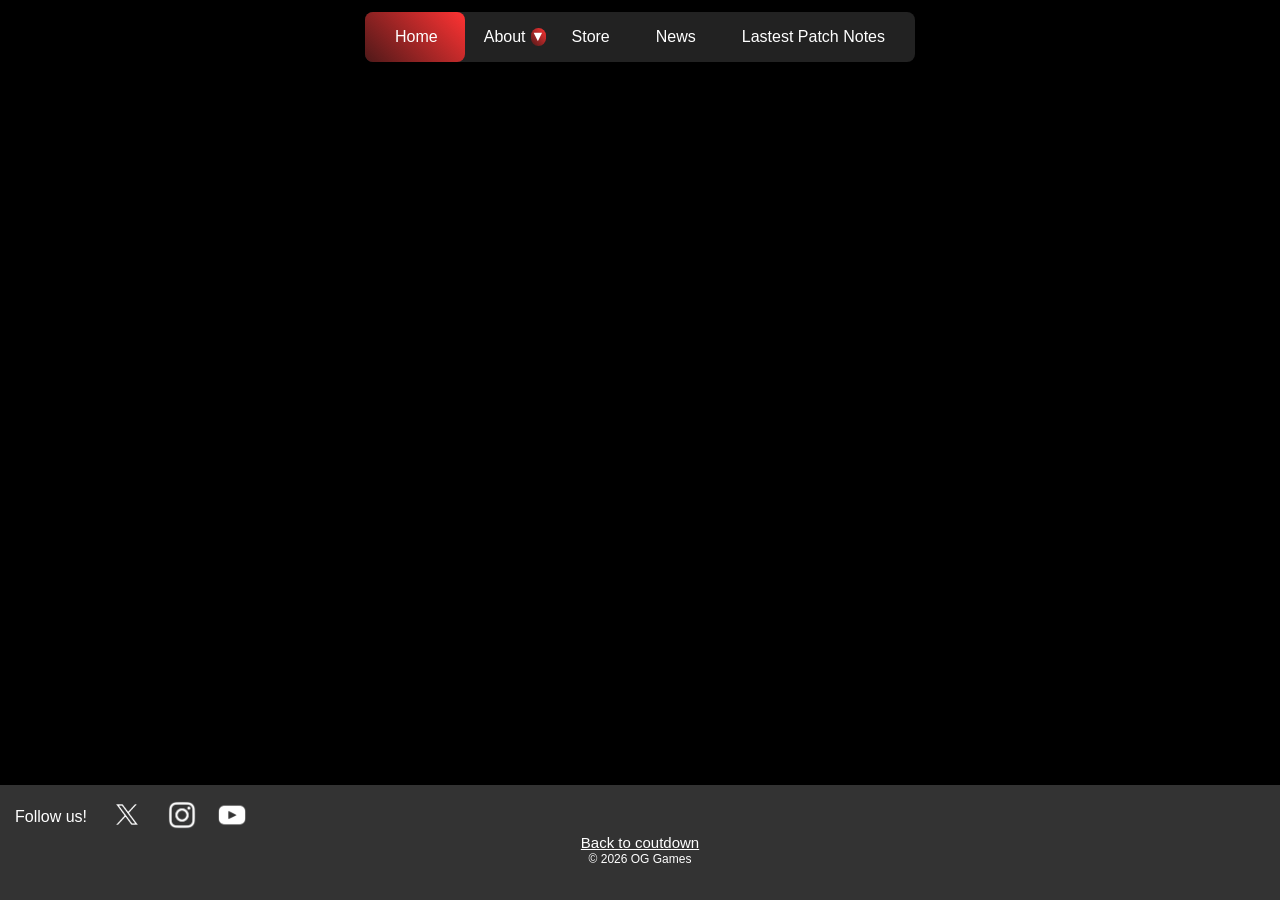
==== home.html @ 22391bfc "Fix HTML encoding issues in home.html" ====
<!DOCTYPE html>
<html lang="en">
<head>
    <meta charset="UTF-8">
    <title>Skryms Home Page</title>
    <link href="home_style.css" rel="stylesheet" type="text/css">
</head>
<body>

<!-- enter skryms logo before the menu bar -->

<!-- account button above that -->
<!-- dowload button top right corner -->

<nav class="main-nav"> 
    <a href="#">Home</a>
    <div class="dropdown">
        <a href="#">About <span class="arrow">▼</span></a>

    <div class="dropdown-menu more-menu">
      <div class="column">
        <h4>Socials</h4>
        <!-- links to socials -->
        <a href="https://youtube.com/skryms_fps" target="_blank" rel="noopener noreferrer">Youtube</a>
        <a href="https://instagram.com/skryms_fps" target="_blank" rel="noopener noreferrer">Instagram</a>
        <a href="https://twitter.com/skryms_fps" target="_blank" rel="noopener noreferrer">Twitter</a>
      </div>

      <div class="column">
        <h4>Team</h4>
        <a href="#">Developers</a>
        <a href="#">Esports</a>
        <!-- create a team page with job opportunities -->
        <a href="#">Careers</a>
      </div>

      <div class="column">
        <h4>Support</h4>
        <!-- link to help page (ai help as well as an option to connect with a person )-->
        <a href="#">Help Center</a>
        <a href="#">Contact</a>
        <a href="#">FAQ</a>
      </div>

    </div>
</div>

  <!-- webpage that contains handheld merch, as well as in game merch/credits to purchase -->
  <a href="#">Store </a>
  <!-- webpage that contain news for updates, tournament, or upcoming events, things like that-->
  <a href="#">News</a>
  <!-- leades to a document of writen out patch notes for the lastest update -->
  <a href="#">Lastest Patch Notes </a>
    <span>  </span>
</nav>


<footer>
<div class="socials">
<p>Follow us!</p> 
<a href="https://twitter.com/skryms_fps" target="_blank" rel="noopener noreferrer"><img src="images/twitter.png" class="x"></a>
<a href="https://instagram.com/skryms_fps" target="_blank" rel="noopener noreferrer"><img src="images/insta.png" class="insta"></a>
<a href="https://youtube.com/skryms_fps" target="_blank" rel="noopener noreferrer"><img src="images/youtube.png" class="yout"></a>

</div>


<a href="index.html" class="back">Back to coutdown</a>

    <p>© 2026 OG Games</p>
</footer>
</body>


<!-- make language translator at bottom-->

</html>
---- home_style.css ----
*{
    margin: 0;
    padding: 0;
    box-sizing: border-box;
    font-family: 'Poppins', sans-serif;
}

body{
    display: flex;
    justify-content: center;
    align-items: top;
    min-height: 100vh;
    background: #000;
    padding: 12px 25px;
}


/* Dropdown links */
.dropdown {
  position: relative;
}


/* Dropdown menu */
.dropdown-menu {
  position: absolute;
  top: 100%;
  left: 0;
  background: #222;
  min-width: 160px;
  z-index: 1000;

  opacity: 0;
  visibility: hidden;
  transform: translateY(10px);
  transition: all 0.2s ease;
}


.dropdown-menu a {
  padding: 10px 15px;
  white-space: nowrap;
}

.dropdown-menu a:hover {
  background: #333;
}


.dropdown:hover .dropdown-menu {
  opacity: 1;
  visibility: visible;
  transform: translateY(0);
}

/* all code for the nav */
nav{
    position: relative;
    width: 550px;
    height: 50px;
    background: #222;
    border-radius: 8px;
    display: flex;
    justify-content: center;
    align-items: center;
}

nav a{
    position: relative;
    display: inline-block;
    font-size: 1em;
    font-weight: 500;
    color: #fff;
    text-decoration: none;
    padding: 0 23px;
    z-index: 1;
}

nav span{
    position: absolute;
    top: 0;
    left: 0;
    width: 100px;
    height: 100%;
    background: linear-gradient(45deg, #4f1919, #ff3333);
    border-radius: 8px;
    transition: .5s;
}

/* about dropdown menu container */
.more-menu {
  position: absolute;
  left: 0;
  top: 100%;
  width: 50vw;               /* FULL SCREEN WIDTH */
  background: #1a1a1a;
  padding: 40px 80px;

  display: grid;
  grid-template-columns: repeat(3, 1fr);
  gap: 50px;

  opacity: 0;
  visibility: hidden;
  transform: translateY(20px);
  transition: all 0.3s ease;

  z-index: 999;
}

/* Show about dropdown menu */
.dropdown:hover .more-menu, .more-menu:hover {
  opacity: 1;
  visibility: visible;
  transform: translateY(0);
}


/* header for about dropdown menu */
h4 {
  color: white;
  margin-bottom: 15px;
  font-size: 1rem;
  font-weight: 650;
}

.column a {
  display: block;
  color: #808080;
  margin-bottom: 10px;
  font-size: 0.9rem;
}

/* hover highlight */
.column a:hover {
  color: white;
}

/* arrow positioning */
.arrow {
  display: inline-block;
  font-size: .9rem;
  margin-left: 70px;
  transition: transform 0.2s ease;
  width: 15px;
}

/* Arrow animation */
.dropdown:hover .arrow {
  transform: rotate(180deg);
}



/* red hover animation for the nav */
nav a:nth-child(1):hover~span{
    left: 0;
}

nav div:nth-child(2):hover~span{
    left: 100px;
    width: 90px;
}

nav a:nth-child(3):hover~span{
    left: 190px;
    width: 70px;
}
nav a:nth-child(4):hover~span{
    left: 265px;
    width: 90px;
}
nav a:nth-child(5):hover~span{
    left: 350px;
    width: 200px;
}

/* link back to countdown */
.back{
    color: #fff;
    font-size: 15px;
}


/* this is all footer css */
footer {
    background-color: #333;
    color: white;
    text-align: center;
    padding: 15px;
    position: fixed; /* Keep it at the bottom */
    bottom: 0;
    left: 0;
    width: 100%;
    height: 9vw;
    box-shadow: 0 -2px 5px rgba(0,0,0,0.2);
}

/* style for the copy right at the very bottom */

footer p:nth-child(3){
    font-size: 12px;
}


/* social icon links for footer */


.socials a {
  display: inline-block;
}


.socials {
  display: flex;
  gap: 20px;              /* spacing between icons */
  justify-content: left;
  align-items: center;
}

.x{
    width: 40px;   /* icon size */
    height: auto;   /* makes it square automatically */
    cursor: pointer;
}

.insta{
  width: 30px;            /* icon size */
  height: auto;     /* makes it square automatically */
  cursor: pointer;
}

.yout{
  width: 30px;            /* icon size */
  height: auto;     /* makes it square automatically */
  cursor: pointer;
}


/* nice icon size increase hover animation */
.socials a:hover img {
  transform: scale(1.1);  /* how big the icon gets */
  transition: transform 0.2s ease;  /* the transformation */
}
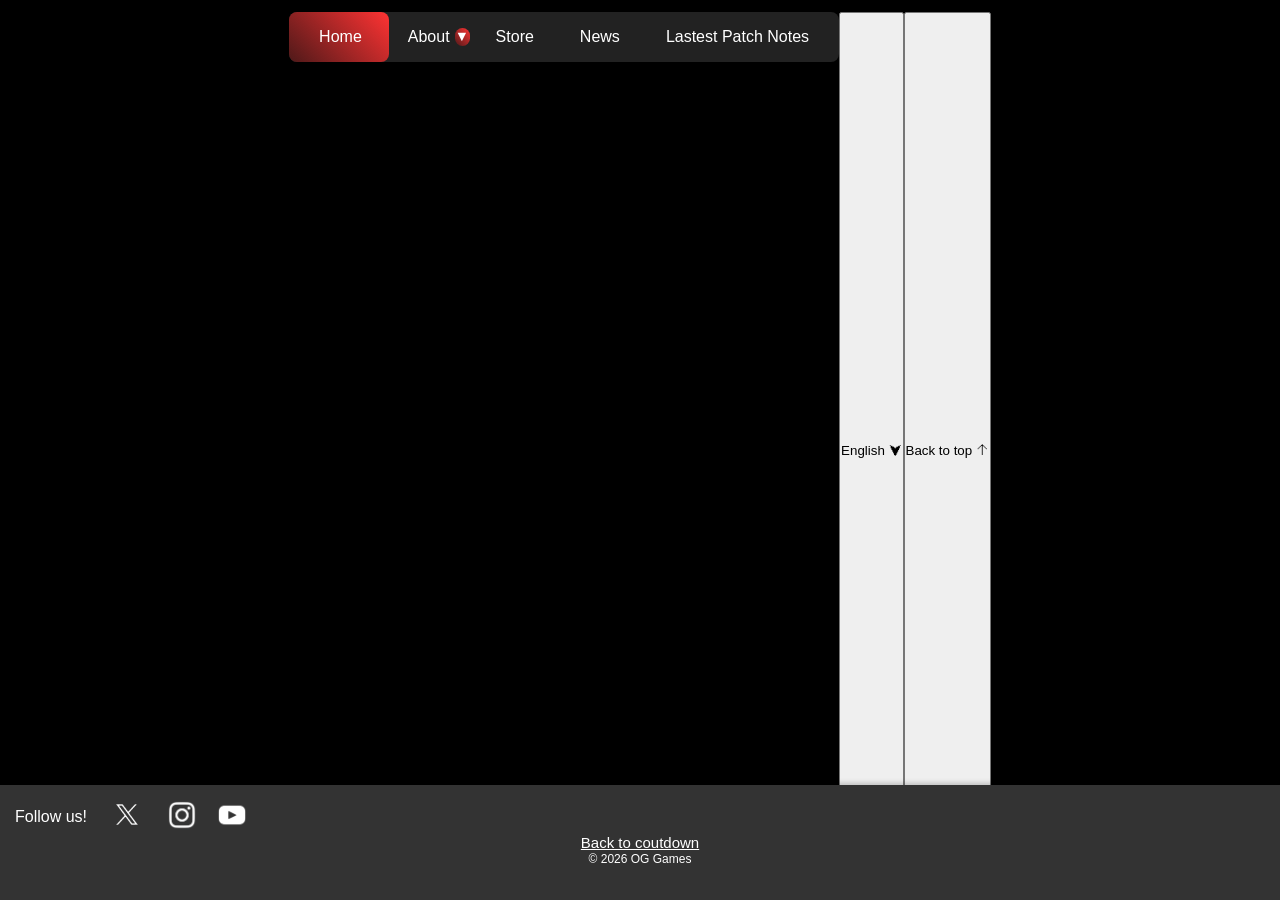
==== commit 5ca54b02: "Enhance home page with language and scroll buttons Added buttons for language selection and scrollin" ====
--- a/home.html
+++ b/home.html
@@ -11,6 +11,10 @@
 
 <!-- account button above that -->
 <!-- dowload button top right corner -->
+
+
+<!-- add a "newest srkym" section to the home screen-->
+<!-- "newest skrym" redirects to a -->
 
 <nav class="main-nav"> 
     <a href="#">Home</a>
@@ -36,8 +40,8 @@
 
       <div class="column">
         <h4>Support</h4>
-        <!-- link to help page (ai help as well as an option to connect with a person )-->
         <a href="#">Help Center</a>
+            <!-- link to help page (ai help as well as an option to connect with a person )-->
         <a href="#">Contact</a>
         <a href="#">FAQ</a>
       </div>
@@ -55,20 +59,25 @@
 </nav>
 
 
-<footer>
+<footer id="footer">
 <div class="socials">
 <p>Follow us!</p> 
 <a href="https://twitter.com/skryms_fps" target="_blank" rel="noopener noreferrer"><img src="images/twitter.png" class="x"></a>
 <a href="https://instagram.com/skryms_fps" target="_blank" rel="noopener noreferrer"><img src="images/insta.png" class="insta"></a>
 <a href="https://youtube.com/skryms_fps" target="_blank" rel="noopener noreferrer"><img src="images/youtube.png" class="yout"></a>
-
 </div>
 
 
 <a href="index.html" class="back">Back to coutdown</a>
 
     <p>© 2026 OG Games</p>
+
 </footer>
+<button id="langBtn">English ⮟</button>
+<button id="backToTop">Back to top 🡡</button>
+
+
+<script src="home.js"></script> 
 </body>
 
 
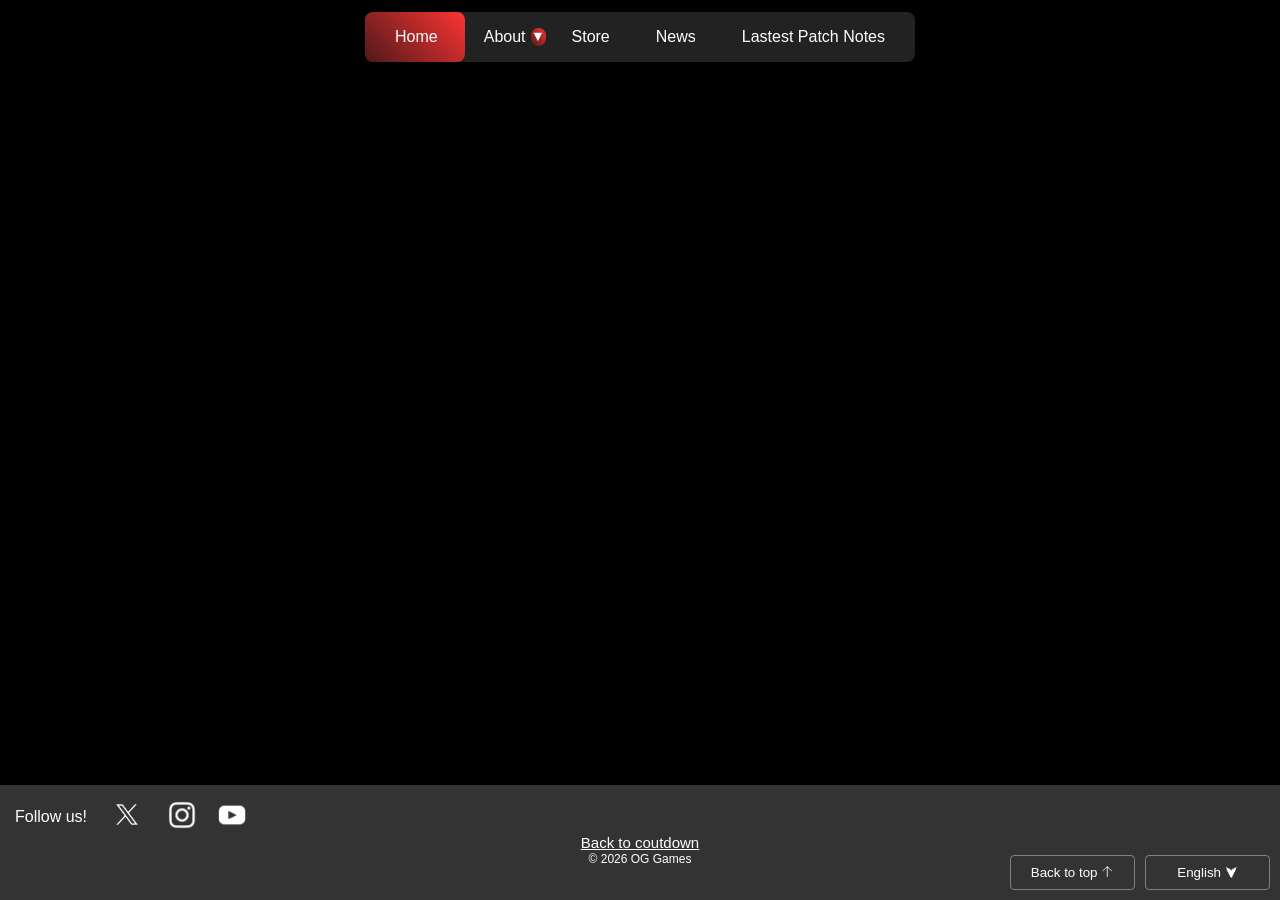
==== commit ec779520: "Enhance footer content and structure in home.html Added more footer options and content at the botto" ====
--- a/home.html
+++ b/home.html
@@ -70,11 +70,13 @@
 
 <a href="index.html" class="back">Back to coutdown</a>
 
-    <p>© 2026 OG Games</p>
+    <p id="copyR">© 2026 OG Games</p>
 
 </footer>
 <button id="langBtn">English ⮟</button>
 <button id="backToTop">Back to top 🡡</button>
+
+<!-- add more footer options and content and the very bottom of the page after scrolling all the way down -->
 
 
 <script src="home.js"></script> 
--- a/home_style.css
+++ b/home_style.css
@@ -202,6 +202,48 @@
     font-size: 12px;
 }
 
+/* style for language btn */
+#langBtn {
+    background: transparent;
+    color: white;
+    text-align: center;
+    position: fixed; /* Keep it at the bottom */
+    bottom: 10px;
+    right: 10px;
+    width: 125px;
+    height: 35px;
+    cursor: pointer;
+    border: 1px solid grey;
+    transition: border-color 0.2s ease;
+    border-radius: 4px;
+}
+
+/* style for the 'back to top' btn */
+#backToTop {
+    background: transparent;
+    color: white;
+    text-align: center;
+    position: fixed; /* Keep it at the bottom */
+    bottom: 10px;
+    right: 145px;
+    width: 125px;
+    height: 35px;
+    cursor: pointer;
+    border: 1px solid grey;
+    transition: border-color 0.2s ease;
+    border-radius: 4px;
+}
+
+/* hover animation for btns */
+#backToTop:hover {
+  border-color: white;
+}
+#langBtn:hover {
+  border-color: white;
+}
+
+
+
 
 /* social icon links for footer */
 
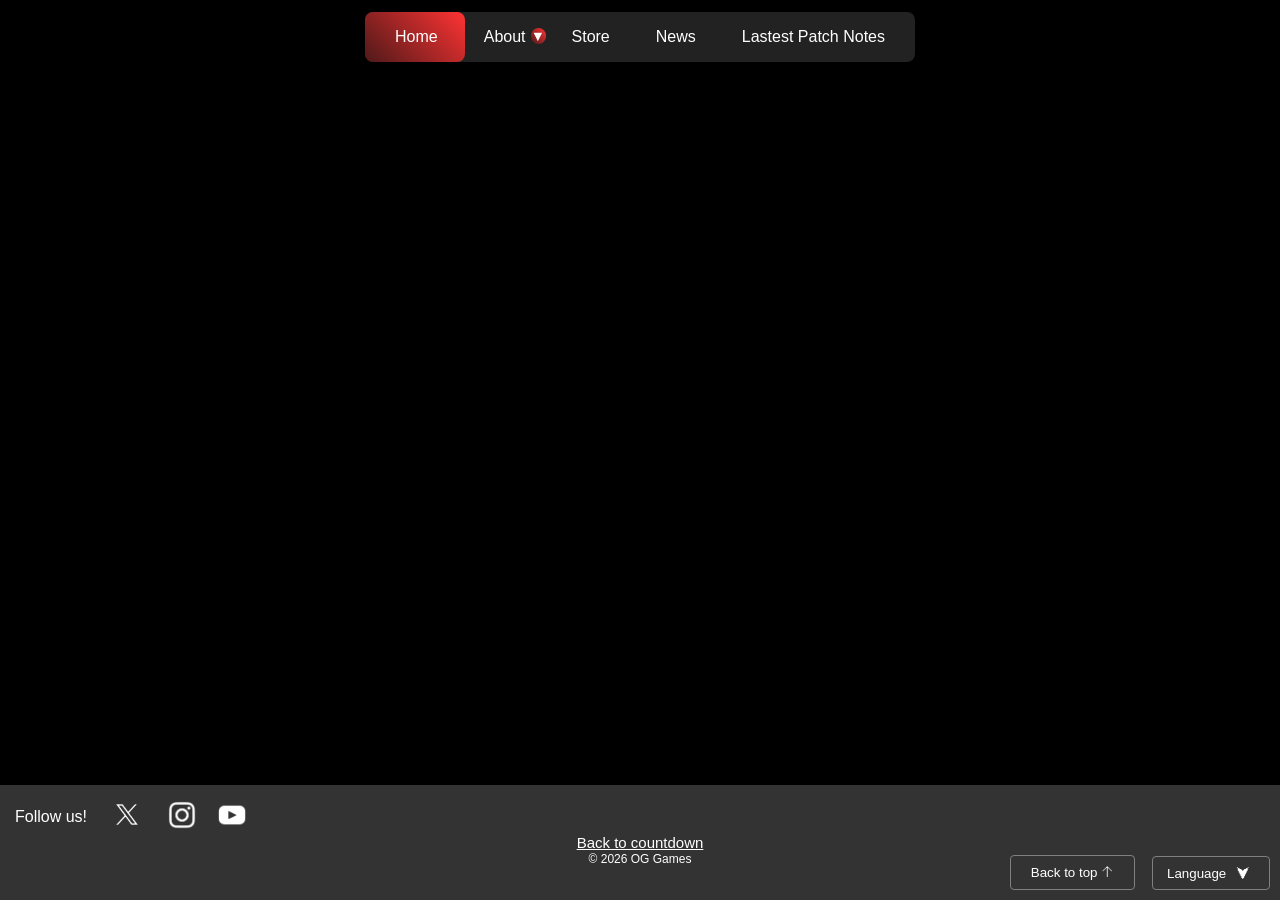
==== commit ec370199: "Add files via upload" ====
--- a/home.html
+++ b/home.html
@@ -68,21 +68,37 @@
 </div>
 
 
-<a href="index.html" class="back">Back to coutdown</a>
+<a href="index.html" class="back">Back to countdown</a>
 
     <p id="copyR">© 2026 OG Games</p>
 
 </footer>
-<button id="langBtn">English ⮟</button>
+
+
+<div class="lang-dropdown">
+  <button class="lang-btn">Language <span class="langA">⮟</span></button>
+
+
+  <!-- Language dropdown menu -->
+  <div class="lang-menu">
+    <a href="home.html" class="active-lang">English</a>
+    <a href="home_es.html">Español</a>    <!--spanish-->
+    <a href="home_fr.html">Français</a>   <!--french-->
+    <a href="home_ch.html">中文</a>   <!--chinese-->
+    <a href="home_kr.html">한국어</a>   <!--korean-->
+  </div>
+</div>
+
+
+
 <button id="backToTop">Back to top 🡡</button>
 
 <!-- add more footer options and content and the very bottom of the page after scrolling all the way down -->
 
 
 <script src="home.js"></script> 
+
 </body>
 
 
-<!-- make language translator at bottom-->
-
-</html>
+</html>
--- a/home_style.css
+++ b/home_style.css
@@ -87,19 +87,21 @@
     transition: .5s;
 }
 
-/* about dropdown menu container */
+/* 'about' dropdown menu container */
 .more-menu {
   position: absolute;
   left: 0;
   top: 100%;
-  width: 50vw;               /* FULL SCREEN WIDTH */
+  width: 50vw;               /* SCREEN WIDTH */
   background: #1a1a1a;
   padding: 40px 80px;
+  border-radius: 10px;  
 
   display: grid;
   grid-template-columns: repeat(3, 1fr);
   gap: 50px;
 
+  /* Show about dropdown menu */
   opacity: 0;
   visibility: hidden;
   transform: translateY(20px);
@@ -108,12 +110,6 @@
   z-index: 999;
 }
 
-/* Show about dropdown menu */
-.dropdown:hover .more-menu, .more-menu:hover {
-  opacity: 1;
-  visibility: visible;
-  transform: translateY(0);
-}
 
 
 /* header for about dropdown menu */
@@ -139,10 +135,11 @@
 /* arrow positioning */
 .arrow {
   display: inline-block;
-  font-size: .9rem;
+  font-size: 0.9rem;
   margin-left: 70px;
   transition: transform 0.2s ease;
   width: 15px;
+  height: auto;
 }
 
 /* Arrow animation */
@@ -153,24 +150,25 @@
 
 
 /* red hover animation for the nav */
-nav a:nth-child(1):hover~span{
+nav a:nth-child(1):hover~span{        /* 'home' btn */
     left: 0;
 }
 
-nav div:nth-child(2):hover~span{
+nav div:nth-child(2):hover~span{      /* 'about' btn */
     left: 100px;
     width: 90px;
 }
 
-nav a:nth-child(3):hover~span{
+
+nav a:nth-child(3):hover~span{      /* 'store' btn */
     left: 190px;
     width: 70px;
 }
-nav a:nth-child(4):hover~span{
+nav a:nth-child(4):hover~span{      /* 'news' btn */
     left: 265px;
     width: 90px;
 }
-nav a:nth-child(5):hover~span{
+nav a:nth-child(5):hover~span{    /* latest patch notes btn */
     left: 350px;
     width: 200px;
 }
@@ -197,9 +195,8 @@
 }
 
 /* style for the copy right at the very bottom */
-
-footer p:nth-child(3){
-    font-size: 12px;
+#copyR{
+  font-size: 12px;
 }
 
 /* style for language btn */
@@ -231,7 +228,7 @@
     cursor: pointer;
     border: 1px solid grey;
     transition: border-color 0.2s ease;
-    border-radius: 4px;
+    border-radius: 4px;  /* for edges. the higher the number, the more curved it is */
 }
 
 /* hover animation for btns */
@@ -284,3 +281,86 @@
   transform: scale(1.1);  /* how big the icon gets */
   transition: transform 0.2s ease;  /* the transformation */
 }
+
+
+/* ===== Language Dropdown ===== */
+.lang-dropdown {
+  position: fixed;
+  bottom: 10px;
+  right: 10px;
+}
+
+.lang-btn {
+  background: transparent;
+  color: white;
+  border: 1px solid grey;
+  border-radius: 4px;
+  padding: 8px 14px;
+  cursor: pointer;
+  font-family: 'Poppins', sans-serif;
+}
+
+.lang-btn:hover {
+  border-color: white;
+}
+
+/* Dropdown menu */
+.lang-menu {
+  display: none;
+  position: absolute;
+  bottom: 45px;
+  right: 0;
+  background: #222;
+  border: 1px solid grey;
+  border-radius: 4px;
+  min-width: 140px;
+  z-index: 999;
+}
+
+.lang-menu a {
+  display: block;
+  padding: 10px 12px;
+  color: white;
+  text-decoration: none;
+  font-size: 14px;
+}
+
+.lang-menu a:hover {
+  background: #333;
+}
+
+/* Highlight current language */
+.active-lang {
+  color: #f2ff37;
+}
+
+/* Show menu on hover */
+.lang-dropdown:hover .lang-menu {
+  display: block;
+}
+
+
+/* adds a hover buffer */
+.lang-dropdown::after {
+  content: "";
+  position: absolute;
+  bottom: 35px;
+  left: 0;
+  width: 100%;
+  height: 10px;
+}
+
+
+/* language dropdown arrow */
+.langA{
+  display: inline-block;
+  font-size: 0.9rem;
+  transition: transform 0.2s ease;
+  width: 25px;
+  height: auto;
+}
+
+/* Arrow animation */
+.lang-dropdown:hover .langA {
+  transform: rotate(180deg);
+}
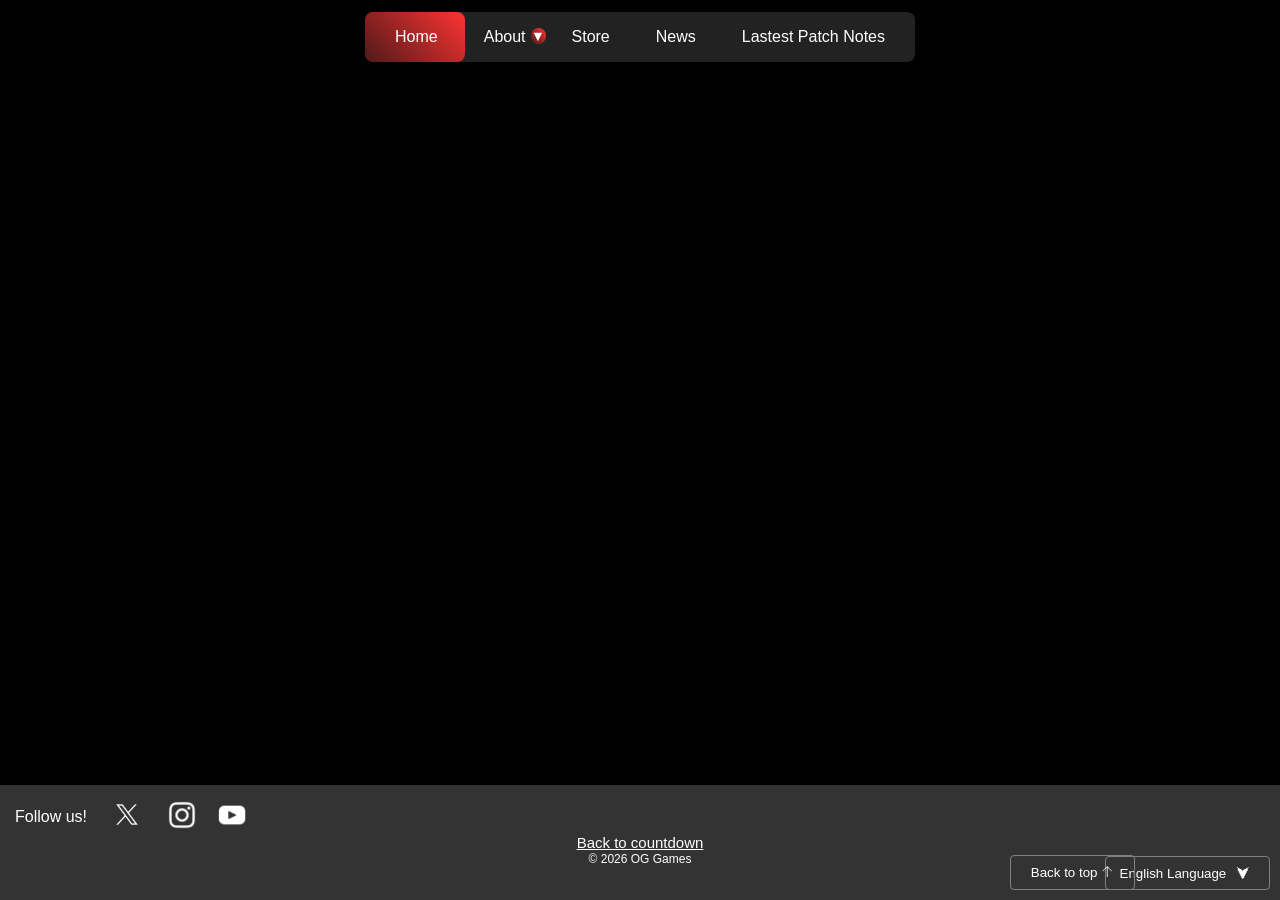
==== commit 02c9a4f2: "Update home.html" ====
--- a/home.html
+++ b/home.html
@@ -76,7 +76,15 @@
 
 
 <div class="lang-dropdown">
-  <button class="lang-btn">Language <span class="langA">⮟</span></button>
+  
+
+<button class="lang-btn lang-stacked">
+  <span class="current-lang">English</span>
+  <span>Language <span class="langA">⮟</span></span>
+</button>
+
+
+
 
 
   <!-- Language dropdown menu -->
@@ -101,4 +109,4 @@
 </body>
 
 
-</html>+</html>
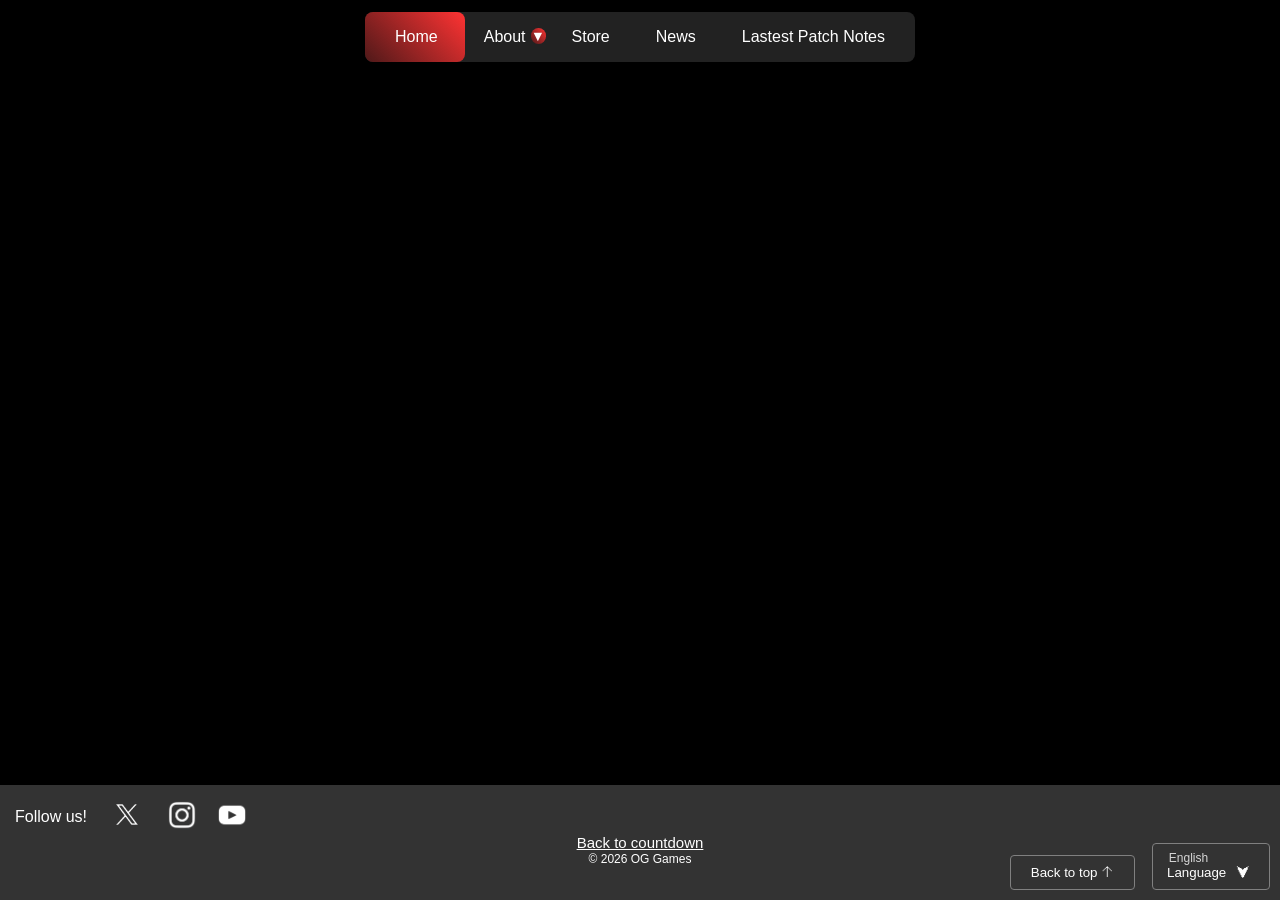
==== commit bad2ef91: "Update home.html" ====
--- a/home.html
+++ b/home.html
@@ -76,7 +76,7 @@
 
 
 <div class="lang-dropdown">
-  
+
 
 <button class="lang-btn lang-stacked">
   <span class="current-lang">English</span>
@@ -89,11 +89,11 @@
 
   <!-- Language dropdown menu -->
   <div class="lang-menu">
-    <a href="home.html" class="active-lang">English</a>
-    <a href="home_es.html">Español</a>    <!--spanish-->
-    <a href="home_fr.html">Français</a>   <!--french-->
-    <a href="home_ch.html">中文</a>   <!--chinese-->
-    <a href="home_kr.html">한국어</a>   <!--korean-->
+      <a href="home.html" class="active-lang">English</a>
+      <a href="langs/home_es.html">Español</a>    <!--spanish-->
+      <a href="langs/home_fr.html">Français</a>   <!--french-->
+      <a href="langs/home_ch.html">中文</a>   <!--chinese-->
+      <a href="langs/home_kr.html">한국어</a>   <!--korean-->
   </div>
 </div>
 
--- a/home_style.css
+++ b/home_style.css
@@ -87,7 +87,7 @@
     transition: .5s;
 }
 
-/* 'about' dropdown menu container */
+/* ================================================================================ 'ABOUT' dropdown menu container ============================================================================================= */
 .more-menu {
   position: absolute;
   left: 0;
@@ -149,7 +149,7 @@
 
 
 
-/* red hover animation for the nav */
+/* ==================================================================================== Red Hover Animation for the Nav ==================================================================================== */
 nav a:nth-child(1):hover~span{        /* 'home' btn */
     left: 0;
 }
@@ -242,7 +242,7 @@
 
 
 
-/* social icon links for footer */
+/* ==================================================================================== Social Icon Links for Footer ==================================================================================== */
 
 
 .socials a {
@@ -283,7 +283,7 @@
 }
 
 
-/* ===== Language Dropdown ===== */
+/* ==================================================================================== Language Dropdown ==================================================================================== */
 .lang-dropdown {
   position: fixed;
   bottom: 10px;
@@ -298,6 +298,7 @@
   padding: 8px 14px;
   cursor: pointer;
   font-family: 'Poppins', sans-serif;
+  cursor: default;
 }
 
 .lang-btn:hover {
@@ -329,10 +330,6 @@
   background: #333;
 }
 
-/* Highlight current language */
-.active-lang {
-  color: #f2ff37;
-}
 
 /* Show menu on hover */
 .lang-dropdown:hover .lang-menu {
@@ -364,3 +361,19 @@
 .lang-dropdown:hover .langA {
   transform: rotate(180deg);
 }
+
+/* active language style */
+
+.lang-stacked {
+  display: flex;
+  flex-direction: column;
+  align-items: center;
+  line-height: 1.1;
+}
+
+.current-lang {
+  font-size: 12px;
+  opacity: 0.8;
+  padding-right: 45px;
+}
+
